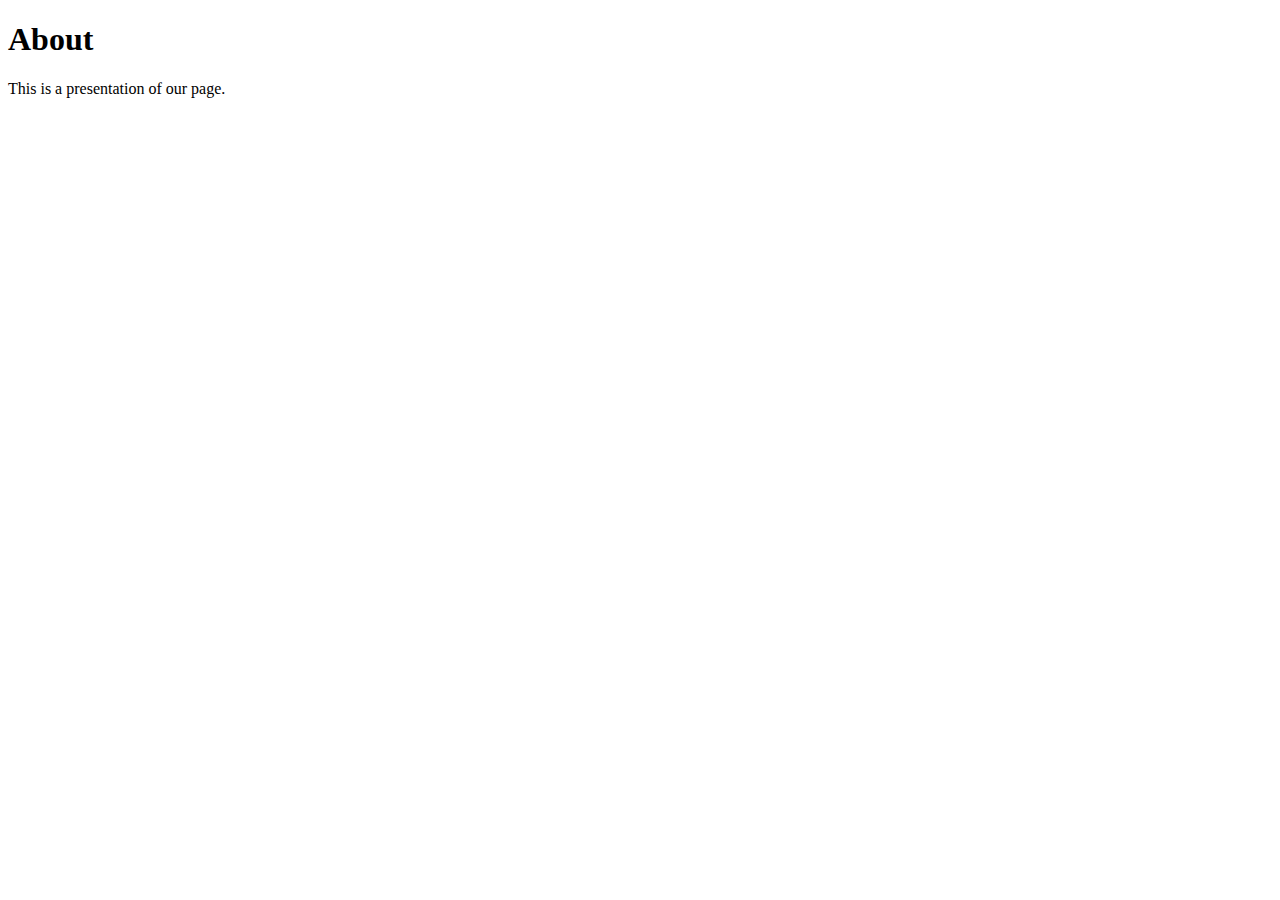
==== pre-departure.html @ 32747520 "pre departure name change" ====
<!DOCTYPE html>
<html lang="en" dir="ltr">
  <head>
    <meta charset="utf-8">
    <title>About</title>
  </head>
  <body>
    <h1>About</h1>
      <p>This is a presentation of our page.</p>
  </body>
</html>
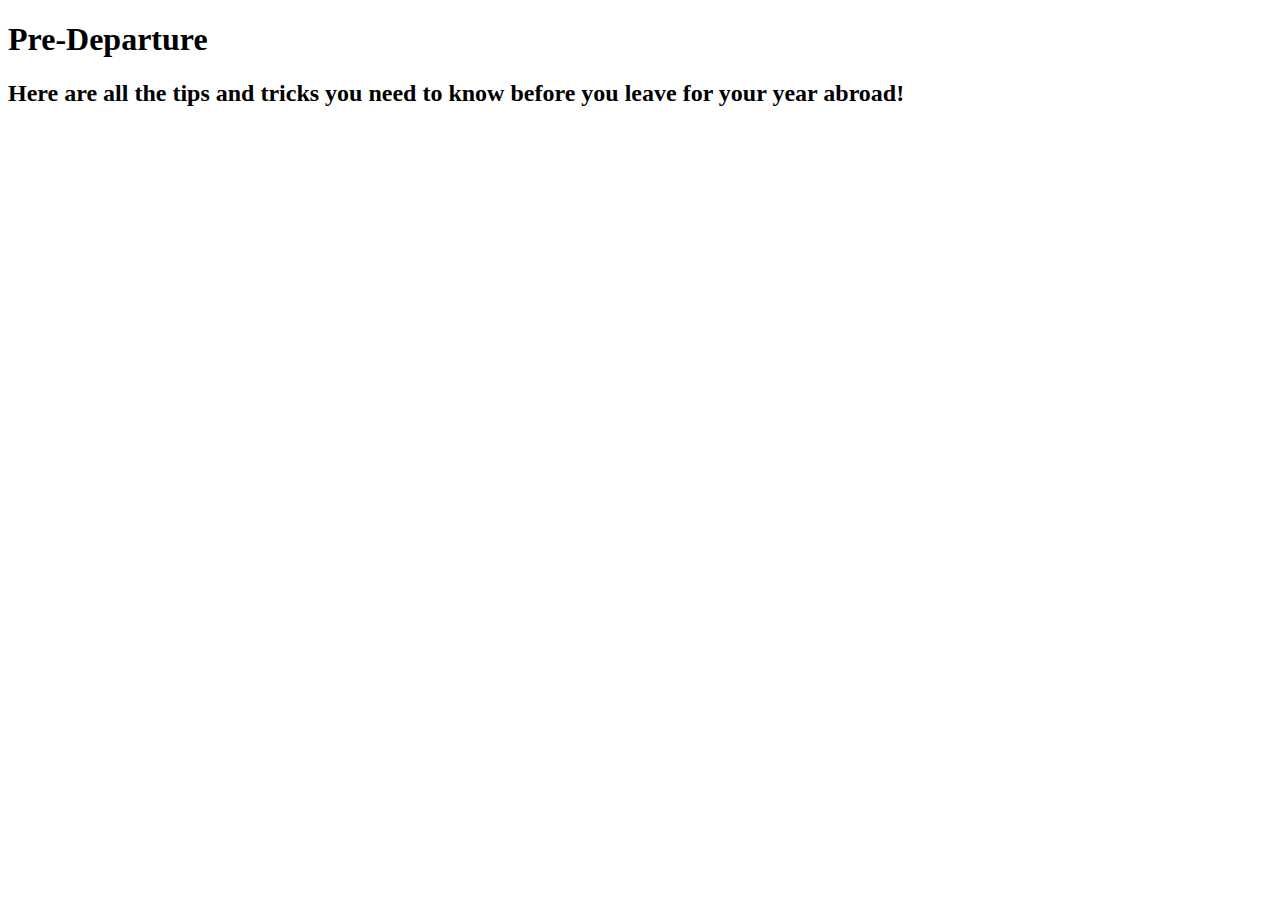
==== commit 06f3b138: "changes to pre-departure" ====
--- a/pre-departure.html
+++ b/pre-departure.html
@@ -2,10 +2,10 @@
 <html lang="en" dir="ltr">
   <head>
     <meta charset="utf-8">
-    <title>About</title>
+    <title>Pre-Departure</title>
   </head>
   <body>
-    <h1>About</h1>
-      <p>This is a presentation of our page.</p>
+    <h1>Pre-Departure</h1>
+    <h2>Here are all the tips and tricks you need to know before you leave for your year abroad! </h2>
   </body>
 </html>
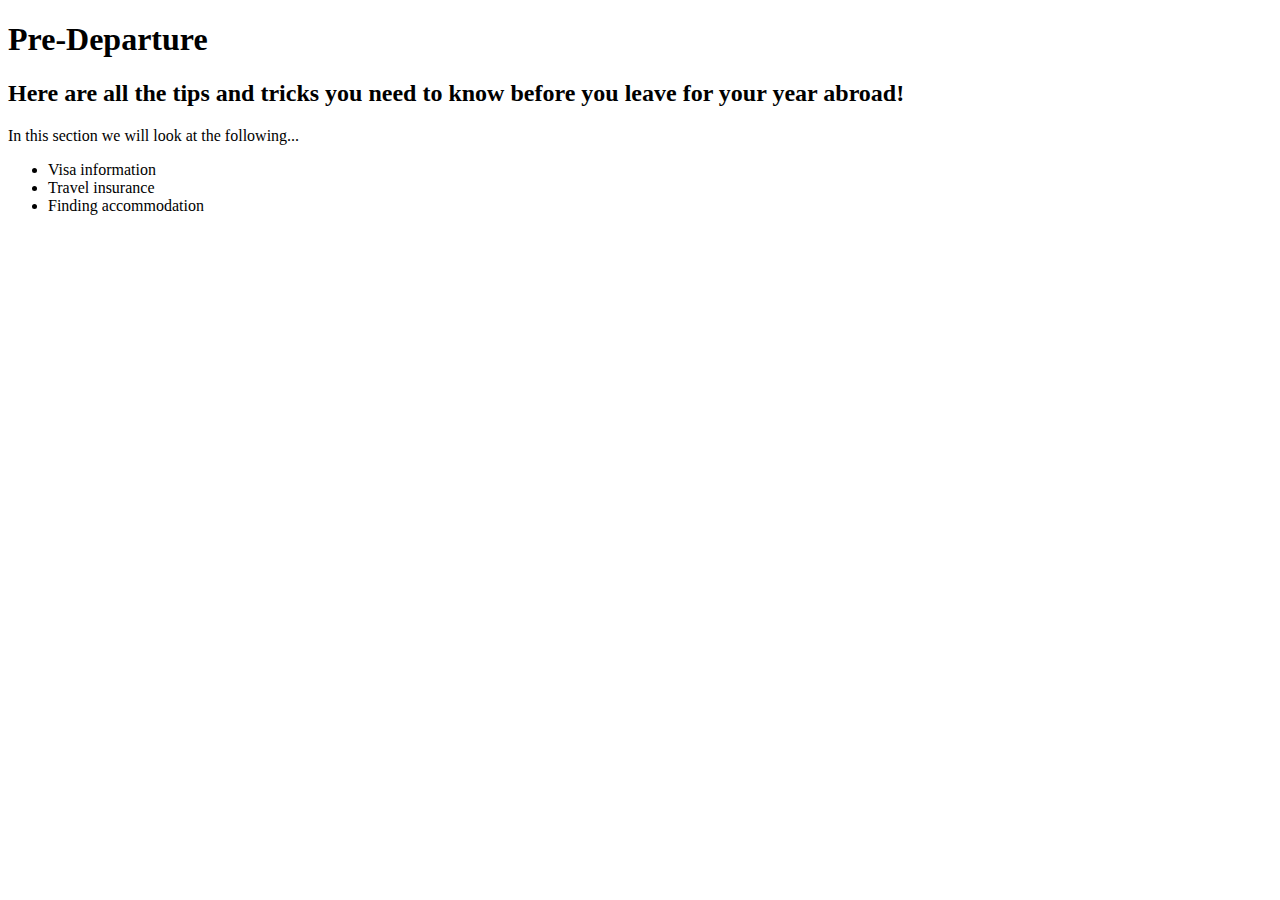
==== commit fd0b13de: "Adding content to PreD" ====
--- a/pre-departure.html
+++ b/pre-departure.html
@@ -8,4 +8,11 @@
     <h1>Pre-Departure</h1>
     <h2>Here are all the tips and tricks you need to know before you leave for your year abroad! </h2>
   </body>
+    <p>In this section we will look at the following...
+      <ul>
+        <li> Visa information </li>
+        <li> Travel insurance </li>
+        <li> Finding accommodation </li>
+      </ul>
+    </p>
 </html>
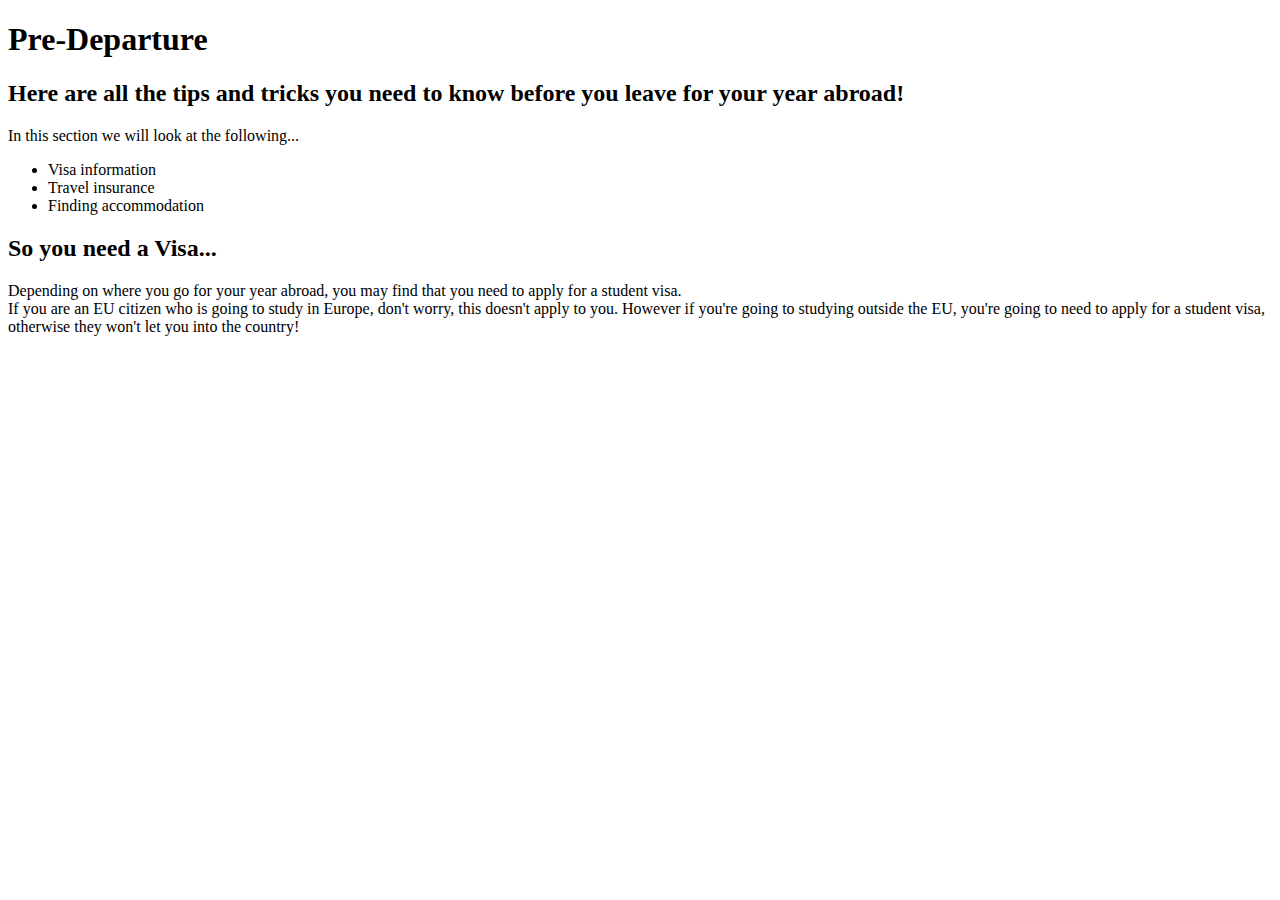
==== commit d65aa526: "preD paragraph" ====
--- a/pre-departure.html
+++ b/pre-departure.html
@@ -7,7 +7,7 @@
   <body>
     <h1>Pre-Departure</h1>
     <h2>Here are all the tips and tricks you need to know before you leave for your year abroad! </h2>
-  </body>
+
     <p>In this section we will look at the following...
       <ul>
         <li> Visa information </li>
@@ -15,4 +15,9 @@
         <li> Finding accommodation </li>
       </ul>
     </p>
+  <h2> So you need a Visa... </h2>
+  <p> Depending on where you go for your year abroad, you may find that you need to apply for a student visa. <br />
+      If you are an EU citizen who is going to study in Europe, don't worry, this doesn't apply to you. However if you're going to studying outside the EU, you're going to need to apply for a student visa, otherwise they won't let you into the country!
+  </p>
+</body>
 </html>
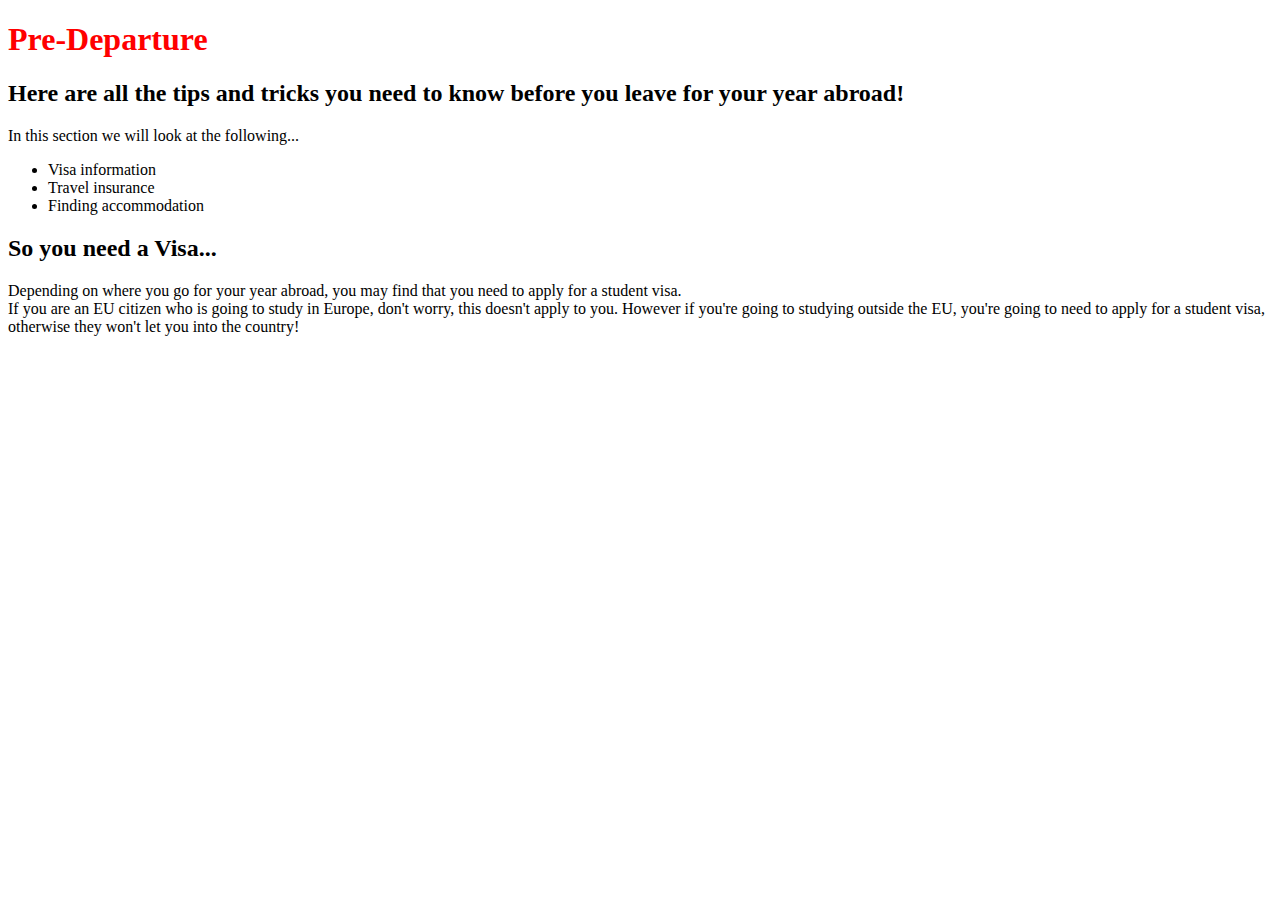
==== commit 53590b7e: "h1 font colour" ====
--- a/pre-departure.html
+++ b/pre-departure.html
@@ -1,6 +1,7 @@
 <!DOCTYPE html>
 <html lang="en" dir="ltr">
   <head>
+    <link href="WebsiteComp.css" rel="stylesheet">
     <meta charset="utf-8">
     <title>Pre-Departure</title>
   </head>
--- a/WebsiteComp.css
+++ b/WebsiteComp.css
@@ -0,0 +1,3 @@
+h1 {
+  color: red;
+}
